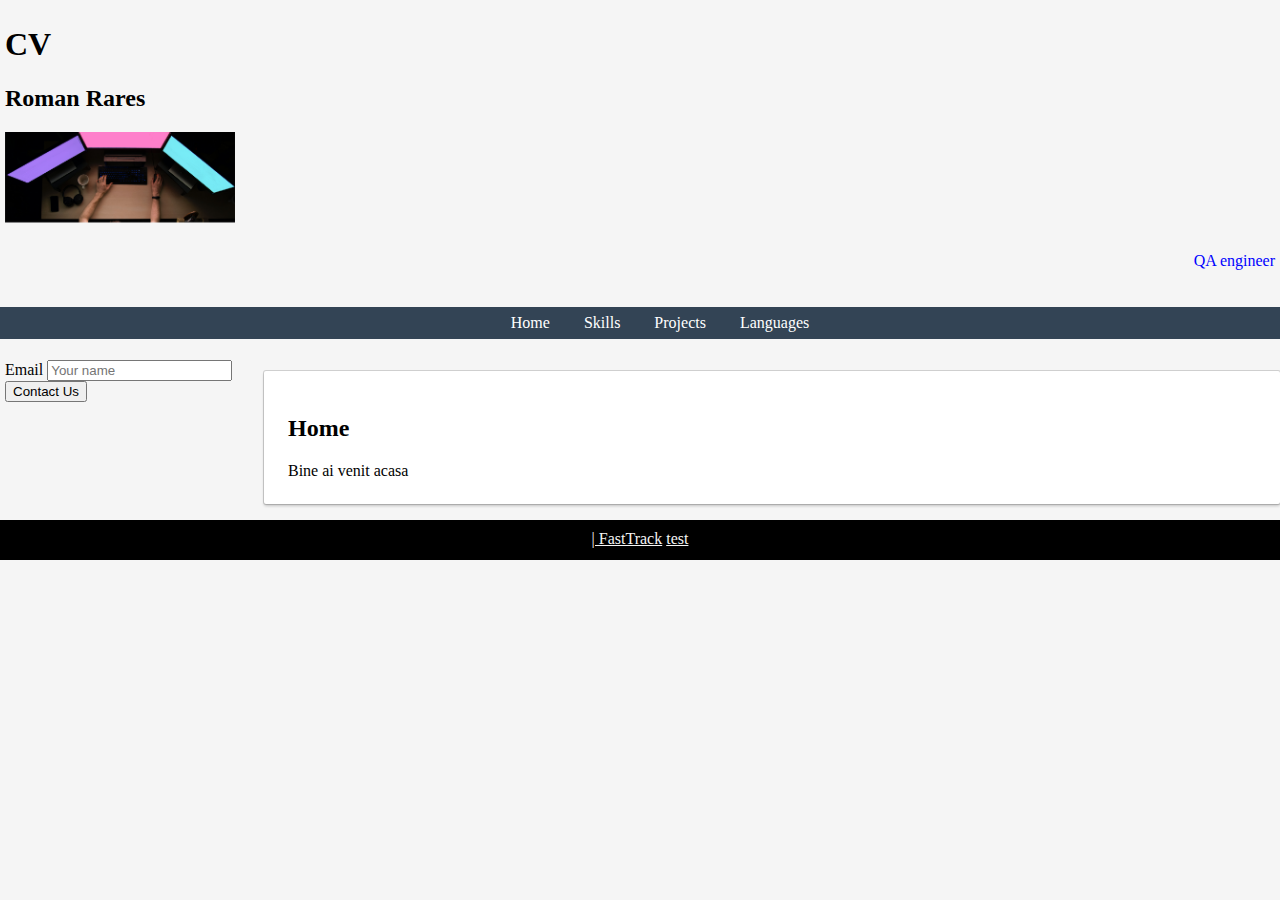
==== index.html @ f83fe30b "added new link in hmtl" ====
<!DOCTYPE html>
<html>

<head>
    <title>
        MyCV
    </title>
    <link rel="stylesheet" href="style.css">
</head>

<body>
    <header>
        <div>
            <h1>CV</h1>

            <h2>Roman Rares</h2>
            <img src="test.png" height="100" alt="Rares">

            <p id="job-title">QA <span>engineer</span></p>

        </div>

        <ul id="top-menu-bar">
            <li><a href="#" onclick="showHome()">Home</a></li>
            <li><a href="#" id="skils-id" onclick="showSkills()">Skills</a></li>
            <li><a href="#" onclick="showProjects()">Projects</a></li>
            <li><a href="#" onclick="showLanguages()">Languages</a></li>
        </ul>
    </header>

    <section id="content">
        <div id="side-menu">
            <section>
                <form action="">
                    <label for="name">Email</label>
                    <input type="email" id="name" name="nume" placeholder="Your name">
                    <button>
                        Contact Us
                    </button>
                </form>
            </section>
            <section>

            </section>
        </div>
        <div id="main">
            <div id="home" class='page'>
                <h2>Home</h2>
                Bine ai venit acasa
            </div>

            <div id="skills" class="page" style="display: none;">
                <h2> Skills & Endorcements</h2>
                <ul>
                    <li class="favorite">HTML</li>
                    <li>CSS</li>
                    <li class="favorite">JS</li>
                </ul>
            </div>

            <div id="projects" class='page' style="display: none;">
                <h2>Projects</h2>
                asdasdasd
            </div>

            <div id="languages" class="page" style="display: none;">
                <h2>Known languages</h2>
                <table border="1">
                    <tr>
                        <td>Engleza</td>
                        <td>Good</td>
                    </tr>
                    <tr>
                        <td>Romana</td>
                        <td>Nativ</td>
                    </tr>
                    <tr>
                        <td>Germana</td>
                        <td>Incepator</td>
                    </tr>
                </table>
            </div>


        </div>
    </section>

    <footer>
        <a href="https://www.linkedin.com/in/rares-mihai-roman-a28397129/" target="_blank">| FastTrack</a>
        <a target="_blank" href="https://fasttrackit.org/curs-web-cluj-napoca/">test</a>
    </footer>
    <script src="functions.js"></script>
</body>

</html>
---- style.css ----
/* header, footer, #side-menu section {
    margin: 2px;
    padding: 4px;
    border: 2px solid blue;
}

#content {
    margin: 2px;
    padding: 4px;
    border: 2px solid red;
}

#side-menu, #main {
    margin: 2px;
    padding: 4px;
    border: 2px solid green;
} */
html {
    height: 100%;
}

body {
    margin: 0;
    min-width: 100%;
    display: flex;
    flex-direction: column;
}

header, body > section {
    flex: 1;
}

#content {
    flex: 4;
    display: flex;
    flex-direction: row;
}

footer {
    min-height: 20px;
    text-align: center;
    padding: 10px;
    background-color: black;
    color: #f5f5f5;
}

footer a {
    color: #f5f5f5;
}

#side-menu {
    flex: 1;
    padding: 5px
}

#main {
    flex: 4;
}
header {
    flex: 1;
}

header > div {
    padding: 5px;
}
    
body {
    background-color: #f5f5f5;
}

#job-title {
    color: blue;
    text-align: right
}

#top-menu-bar {
    text-align: center;
    background-color: #334455;
    color: #fff;
}
#top-menu-bar li {
    display: inline;
    margin: 0%;
    padding: 0%;
}
#top-menu-bar a {
    text-decoration: none;
    padding: 5px 15px 5px 15px;
    color: #fff;
    display: inline-block;
    margin: 2px 0;
    border-radius: 25px
}

#top-menu-bar a:visited {
    color: #fff;
}

#top-menu-bar a:hover {
    color: #334455;
    background: #fff;
}
.page {
    background-color: #fff;
    margin: 16px 0;
    padding: 24px;
    border-radius: 2px;
    box-shadow: 0 0 0 1px rgba(0,0,0,.15), 0 2px 3px rgba(0,0,0,.2);
}

li {
    color: blue;
}

.favorite { 
    color: blue;
    background-color: yellowgreen;
    font-style: oblique;
    color: blueviolet;
}
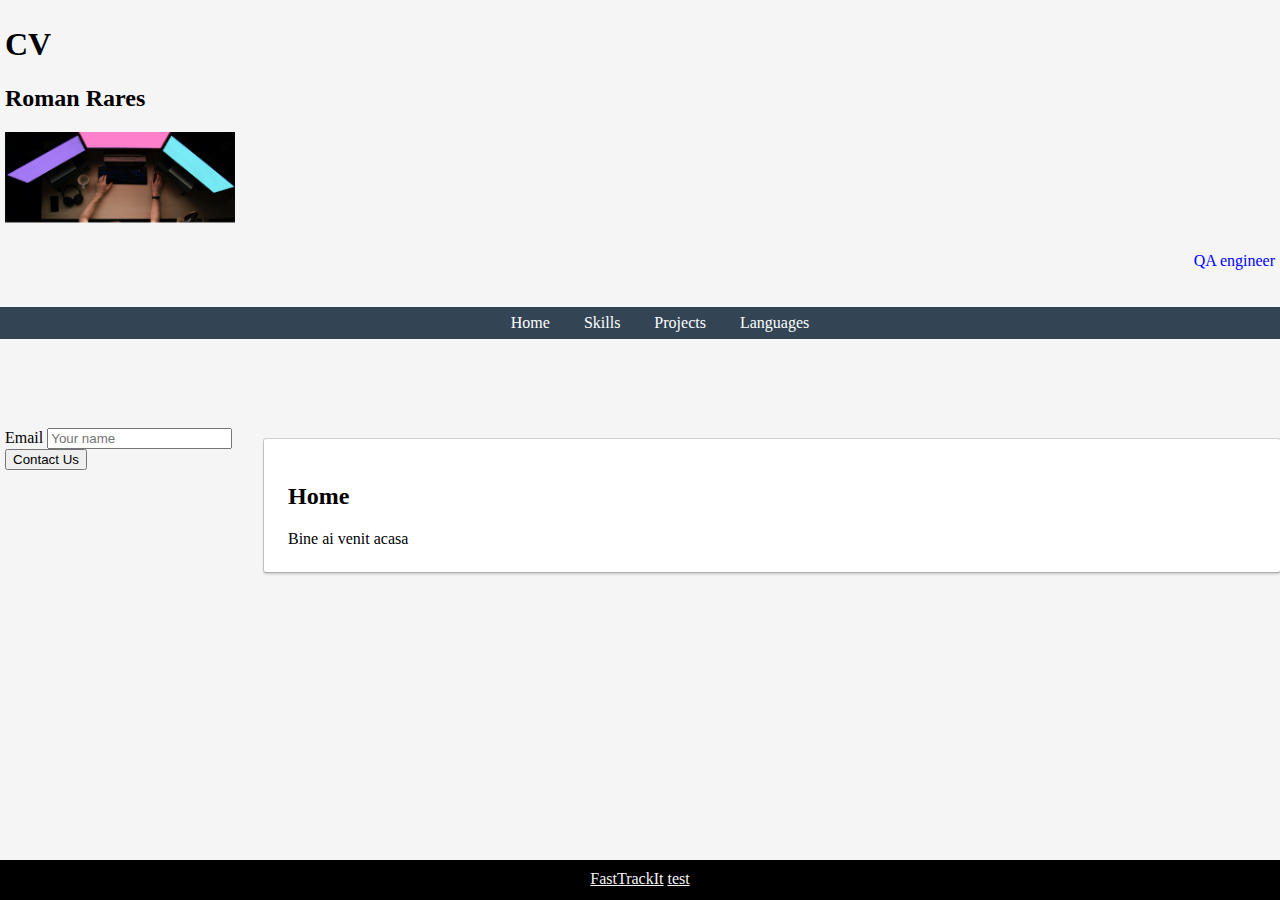
==== commit d527cd0f: "added new link and styles for footer links" ====
--- a/index.html
+++ b/index.html
@@ -86,8 +86,10 @@
     </section>
 
     <footer>
-        <a href="https://www.linkedin.com/in/rares-mihai-roman-a28397129/" target="_blank">| FastTrack</a>
-        <a target="_blank" href="https://fasttrackit.org/curs-web-cluj-napoca/">test</a>
+
+        <a target="_blank" href="https://www.linkedin.com/in/rares-mihai-roman-a28397129/">FastTrackIt</a>
+
+        <a target="_blank" href="https://fasttrackit.org/curs-web-cluj-napoca/"> test</a>
     </footer>
     <script src="functions.js"></script>
 </body>
--- a/style.css
+++ b/style.css
@@ -3,74 +3,66 @@
     padding: 4px;
     border: 2px solid blue;
 }
-
 #content {
     margin: 2px;
     padding: 4px;
     border: 2px solid red;
 }
-
 #side-menu, #main {
     margin: 2px;
     padding: 4px;
     border: 2px solid green;
 } */
+
 html {
     height: 100%;
 }
-
 body {
-    margin: 0;
-    min-width: 100%;
+    min-height: 100%;
+    /* height: 100%; */
     display: flex;
     flex-direction: column;
 }
-
-header, body > section {
+header {
     flex: 1;
 }
-
+header > div {
+    padding: 5px;
+}
 #content {
     flex: 4;
     display: flex;
     flex-direction: row;
 }
+#side-menu {
+    flex: 1;
+    padding: 5px;
+}
+#main {
+    flex: 4;
+}
 
 footer {
+    /* flex: 1; */
     min-height: 20px;
+    padding: 10px;
     text-align: center;
-    padding: 10px;
     background-color: black;
     color: #f5f5f5;
 }
-
 footer a {
     color: #f5f5f5;
 }
 
-#side-menu {
-    flex: 1;
-    padding: 5px
-}
 
-#main {
-    flex: 4;
-}
-header {
-    flex: 1;
-}
-
-header > div {
-    padding: 5px;
-}
-    
 body {
     background-color: #f5f5f5;
+    margin: 0;
 }
 
 #job-title {
     color: blue;
-    text-align: right
+    text-align: right;
 }
 
 #top-menu-bar {
@@ -80,41 +72,38 @@
 }
 #top-menu-bar li {
     display: inline;
-    margin: 0%;
-    padding: 0%;
+    margin: 0;
+    padding: 0;
 }
 #top-menu-bar a {
     text-decoration: none;
     padding: 5px 15px 5px 15px;
+    margin: 2px 0;
     color: #fff;
     display: inline-block;
-    margin: 2px 0;
-    border-radius: 25px
 }
-
 #top-menu-bar a:visited {
     color: #fff;
 }
-
 #top-menu-bar a:hover {
     color: #334455;
-    background: #fff;
+    background-color: #fff;
 }
+
 .page {
-    background-color: #fff;
+    background-color: #ffffff;
     margin: 16px 0;
     padding: 24px;
+    box-shadow: 0 0 0 1px rgba(0,0,0,.15), 0 2px 3px rgba(0,0,0,.2);
     border-radius: 2px;
-    box-shadow: 0 0 0 1px rgba(0,0,0,.15), 0 2px 3px rgba(0,0,0,.2);
 }
 
 li {
-    color: blue;
+    color: blue; 
 }
 
-.favorite { 
-    color: blue;
-    background-color: yellowgreen;
-    font-style: oblique;
+.favorite {
+    background-color: yellowgreen; 
+    font-style: italic;
     color: blueviolet;
 }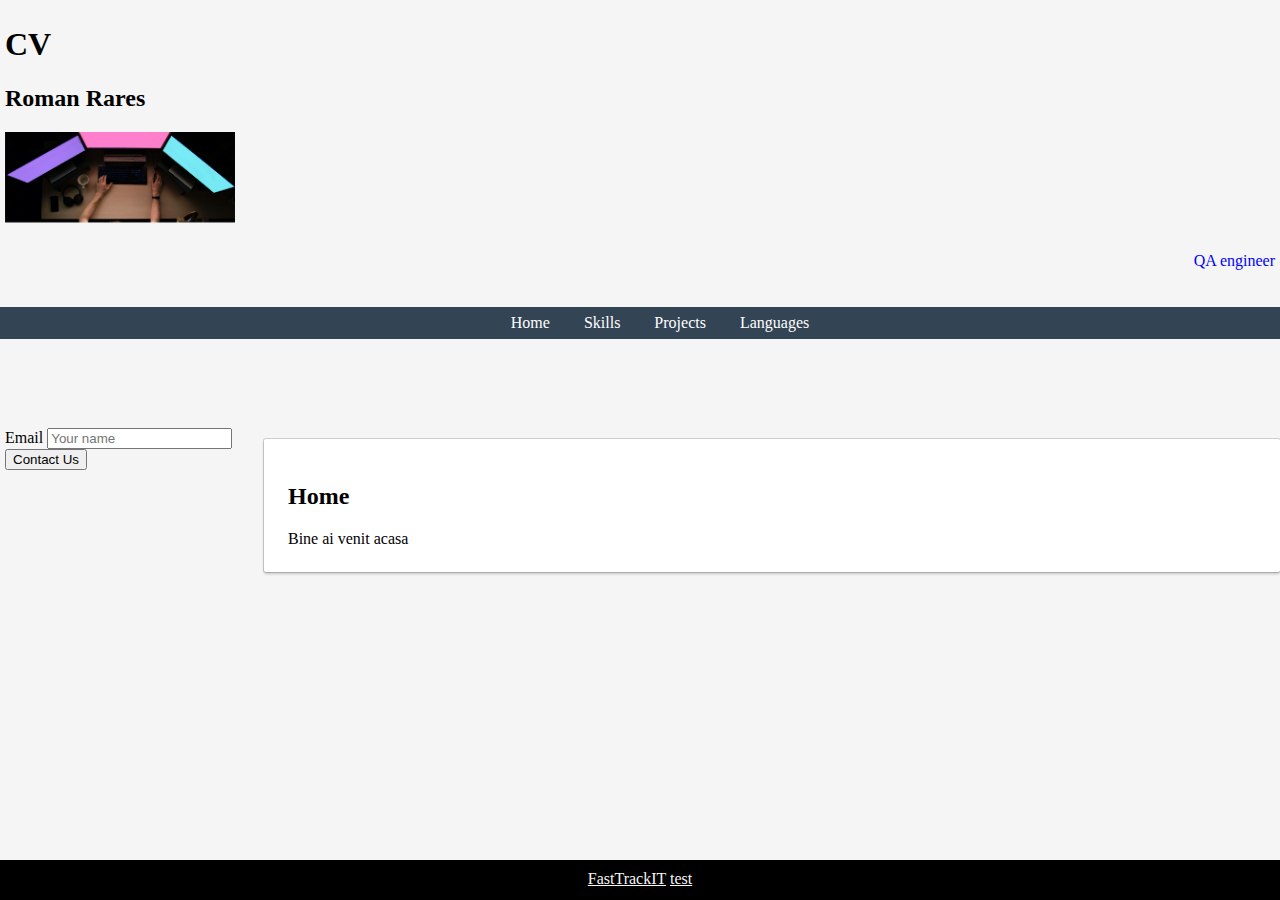
==== commit afb76d6f: "used hide method instead of get element by ID" ====
--- a/index.html
+++ b/index.html
@@ -87,7 +87,7 @@
 
     <footer>
 
-        <a target="_blank" href="https://www.linkedin.com/in/rares-mihai-roman-a28397129/">FastTrackIt</a>
+        <a target="_blank" href="https://www.linkedin.com/in/rares-mihai-roman-a28397129/">FastTrackIT</a>
 
         <a target="_blank" href="https://fasttrackit.org/curs-web-cluj-napoca/"> test</a>
     </footer>
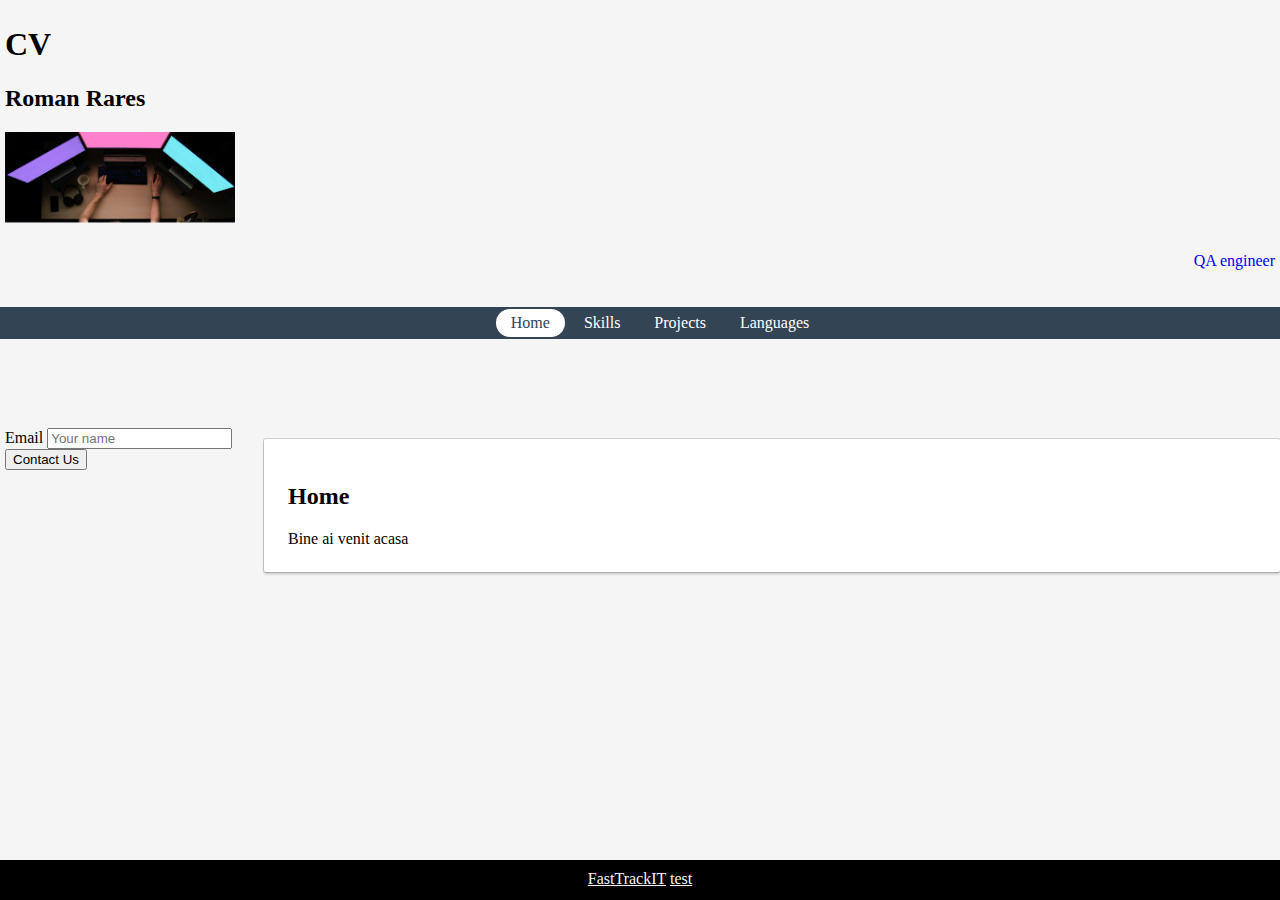
==== commit 7852f459: "show active menu" ====
--- a/index.html
+++ b/index.html
@@ -21,10 +21,10 @@
         </div>
 
         <ul id="top-menu-bar">
-            <li><a href="#" onclick="showHome()">Home</a></li>
-            <li><a href="#" id="skils-id" onclick="showSkills()">Skills</a></li>
-            <li><a href="#" onclick="showProjects()">Projects</a></li>
-            <li><a href="#" onclick="showLanguages()">Languages</a></li>
+            <li><a href="#" data-page="home">Home</a></li>
+            <li><a href="#" data-page="skills">Skills</a></li>
+            <li><a href="#" data-page="projects"> Projects</a></li>
+            <li><a href="#" data-page="languages">Languages</a></li>
         </ul>
     </header>
 
@@ -44,7 +44,7 @@
             </section>
         </div>
         <div id="main">
-            <div id="home" class='page'>
+            <div id="home" class='page' style="display: none;">
                 <h2>Home</h2>
                 Bine ai venit acasa
             </div>
@@ -52,9 +52,7 @@
             <div id="skills" class="page" style="display: none;">
                 <h2> Skills & Endorcements</h2>
                 <ul>
-                    <li class="favorite">HTML</li>
-                    <li>CSS</li>
-                    <li class="favorite">JS</li>
+
                 </ul>
             </div>
 
--- a/style.css
+++ b/style.css
@@ -81,11 +81,13 @@
     margin: 2px 0;
     color: #fff;
     display: inline-block;
+    border-radius: 25px;
 }
 #top-menu-bar a:visited {
     color: #fff;
 }
-#top-menu-bar a:hover {
+#top-menu-bar a:hover, 
+#top-menu-bar a.active {
     color: #334455;
     background-color: #fff;
 }
